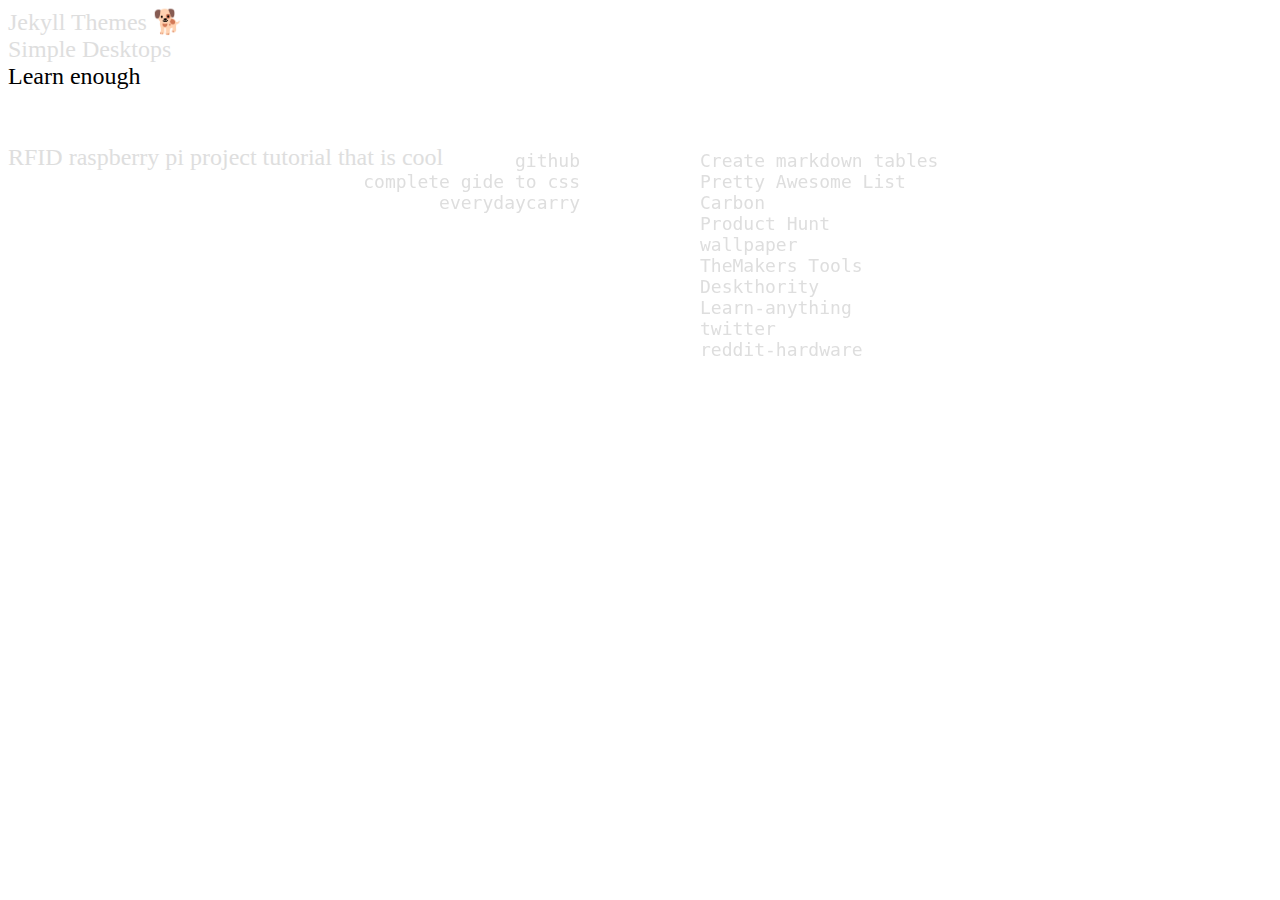
==== index.html @ 8e5377d6 ":racehorse:" ====
<!DOCTYPE html>
<html>

<head>
	<meta charset="UTF-8">
	<title>Home</title>
	<link rel="stylesheet" type="text/css" href="style.css">
</head>

<body>

	<img src="https://startpages.github.io/startpages/start-druz320/rocket.jpg" id="bg" alt="">

	<div class="books">
		<a href="http://www.tablesgenerator.com/markdown_tables#">Create markdown tables</a><br>
		<a href="https://www.prettyawesomelists.com">Pretty Awesome List</a><br>
		<a href="https://carbon.now.sh">Carbon</a><br>
		<a href="https://www.producthunt.com">Product Hunt</a><br>
		<a href="http://icanbecreative.com/article/simple-desktop-wallpapers-for-minimalist-lovers/">wallpaper</a><br>
		<a href="http://themakers.io/tools">TheMakers Tools</a><br>
		<a href="https://deskthority.net/">Deskthority</a><br>
		<a href="https://learn-anything.xyz/">Learn-anything</a>
		</br>
		<a href="https://www.twitter.com/">twitter</a>
		<br>
		<a href="https://www.reddit.com/r/hwstartups/">reddit-hardware</a>
		<br>
	</div>
	<div class="books2">
		<a href="http://github.com/">github</a>
		<br>
		<a href=https://css-tricks.com/snippets/css/complete-guide-grid/ ">complete gide to css</a><br>	
		<a href="http://everydaycarry.com ">everydaycarry</a><br>
	</div>
	<div class="books3">
			<a href="https://jekyllthemes.io">Jekyll Themes</a> 🐕<br> 
<a href="http://simpledesktops.com/browse/">Simple Desktops</a> <br>
		<a href"http://www.learnenough.com">Learn enough</a><br>
		<br>
		<br>
<a href="https://github.com/hoveeman/music-cards">RFID raspberry pi project tutorial that is cool</a>
</body>
</html>
---- style.css ----
#bg {
	position: fixed;
	top: -100px;
	left: 0;

	width: 100%;
}

body {
	backround-size: cover;
	font-size: 24px;
}


div.books {
	margin-left: 50%;
	text-align: left;
	padding-left: 60px;

	font-family: Tamsyn, Monospace, Helvetica Neue;
	font-weight: 300;
	font-size: 0.75em;

	position: fixed;
	left: 0px;
	top: 150px;
}

div.books2 {
	margin-right: 50%;
	text-align: right;
	padding-right: 60px;

	font-family: Tamsyn, Monospace, Helvetica Neue;
	font-weight: 300;
	font-size: 0.75em;

	position: fixed;
	right: 0px;
	top: 150px;
}

a:link {
	text-decoration: none;
	color: #dedede;
}

a:visited {
	color: #dedede;
}

a:hover {
	text-decoration: none;
	color: #3c6eb4;
}
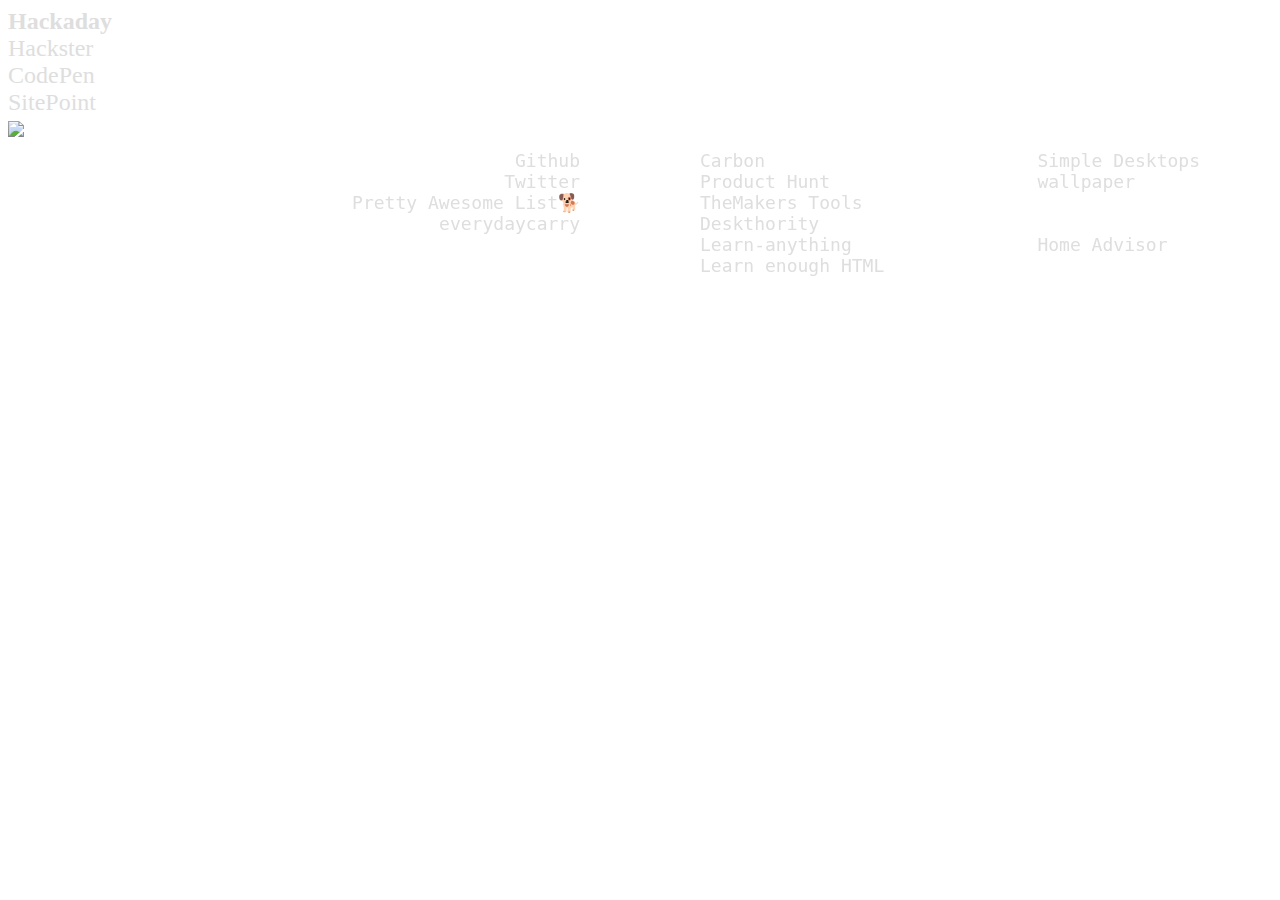
==== commit bbab0830: "added favicon" ====
--- a/index.html
+++ b/index.html
@@ -3,8 +3,9 @@
 
 <head>
 	<meta charset="UTF-8">
-	<title>Home</title>
+	<title>My Start Page</title>
 	<link rel="stylesheet" type="text/css" href="style.css">
+	<link rel="shortcut icon" href="https://i.imgur.com/3HI3eVR.png">
 </head>
 
 <body>
@@ -12,32 +13,32 @@
 	<img src="https://startpages.github.io/startpages/start-druz320/rocket.jpg" id="bg" alt="">
 
 	<div class="books">
-		<a href="http://www.tablesgenerator.com/markdown_tables#">Create markdown tables</a><br>
-		<a href="https://www.prettyawesomelists.com">Pretty Awesome List</a><br>
 		<a href="https://carbon.now.sh">Carbon</a><br>
 		<a href="https://www.producthunt.com">Product Hunt</a><br>
-		<a href="http://icanbecreative.com/article/simple-desktop-wallpapers-for-minimalist-lovers/">wallpaper</a><br>
 		<a href="http://themakers.io/tools">TheMakers Tools</a><br>
 		<a href="https://deskthority.net/">Deskthority</a><br>
-		<a href="https://learn-anything.xyz/">Learn-anything</a>
-		</br>
-		<a href="https://www.twitter.com/">twitter</a>
-		<br>
-		<a href="https://www.reddit.com/r/hwstartups/">reddit-hardware</a>
-		<br>
+		<a href="https://learn-anything.xyz/">Learn-anything</a></br>
+		<a href="https://www.learnenough.com/html-tutorial">Learn enough HTML</a><br>
 	</div>
 	<div class="books2">
-		<a href="http://github.com/">github</a>
-		<br>
-		<a href=https://css-tricks.com/snippets/css/complete-guide-grid/ ">complete gide to css</a><br>	
-		<a href="http://everydaycarry.com ">everydaycarry</a><br>
+		<a href="https://github.com/">Github</a><br>
+		<a href="https://twitter.com">Twitter</a><br>
+		<a href="https://www.prettyawesomelists.com">Pretty Awesome List🐕</a><br>
+		<a href="http://everydaycarry.com">everydaycarry</a><br>
 	</div>
 	<div class="books3">
-			<a href="https://jekyllthemes.io">Jekyll Themes</a> 🐕<br> 
-<a href="http://simpledesktops.com/browse/">Simple Desktops</a> <br>
-		<a href"http://www.learnenough.com">Learn enough</a><br>
-		<br>
-		<br>
-<a href="https://github.com/hoveeman/music-cards">RFID raspberry pi project tutorial that is cool</a>
+			<a href="http://simpledesktops.com/browse/">Simple Desktops</a> <br>
+			<a href="http://icanbecreative.com/article/simple-desktop-wallpapers-for-minimalist-lovers/">wallpaper</a><br>	
+			<br>
+			<br>
+			<a href="https://www.homeadvisor.com">Home Advisor</a><br>
+	</div>
+	<div class="books4"></div>
+			<a href="https://hackaday.io/lists"><strong>Hackaday</strong></a><br>
+			<a href="https://www.hackster.io">Hackster</a><br>
+			<a href="https://codepen.io/pen/">CodePen</div></a><br>
+			<a href="https://www.sitepoint.com">SitePoint</div></a><br>
+			<img src="https://cdn.mdn.mozilla.net/static/img/favicon72.cc65d1d762a0.png" width="45" height="=45"
+	</div>
 </body>
 </html>
--- a/style.css
+++ b/style.css
@@ -40,16 +40,47 @@
 	top: 150px;
 }
 
+div.books3 {
+	margin-right: 00%;
+	text-align: left;
+	padding-right: 20px;
+
+	font-family: Tamsyn, Monospace, Helvetica Neue;
+	font-weight: 300;
+	font-size: 0.75em;
+
+	position: fixed;
+	right: 60px;
+	top: 150px;
+}
+
+div.books4 {
+	margin-left: 10%;
+	text-align: left;
+	padding-left: 10px;
+
+	font-family: Tamsyn, Monospace, Helvetica Neue;
+	font-weight: 300;
+	font-size: 0.75em;
+
+	position: fixed;
+	left: 80px;
+	top: 20px;
+
+}
+
 a:link {
 	text-decoration: none;
 	color: #dedede;
 }
 
 a:visited {
-	color: #dedede;
+	color: #fc0a5b;
 }
 
 a:hover {
 	text-decoration: none;
-	color: #3c6eb4;
+	color: #7eff0e;
 }
+
+/* Comment */ 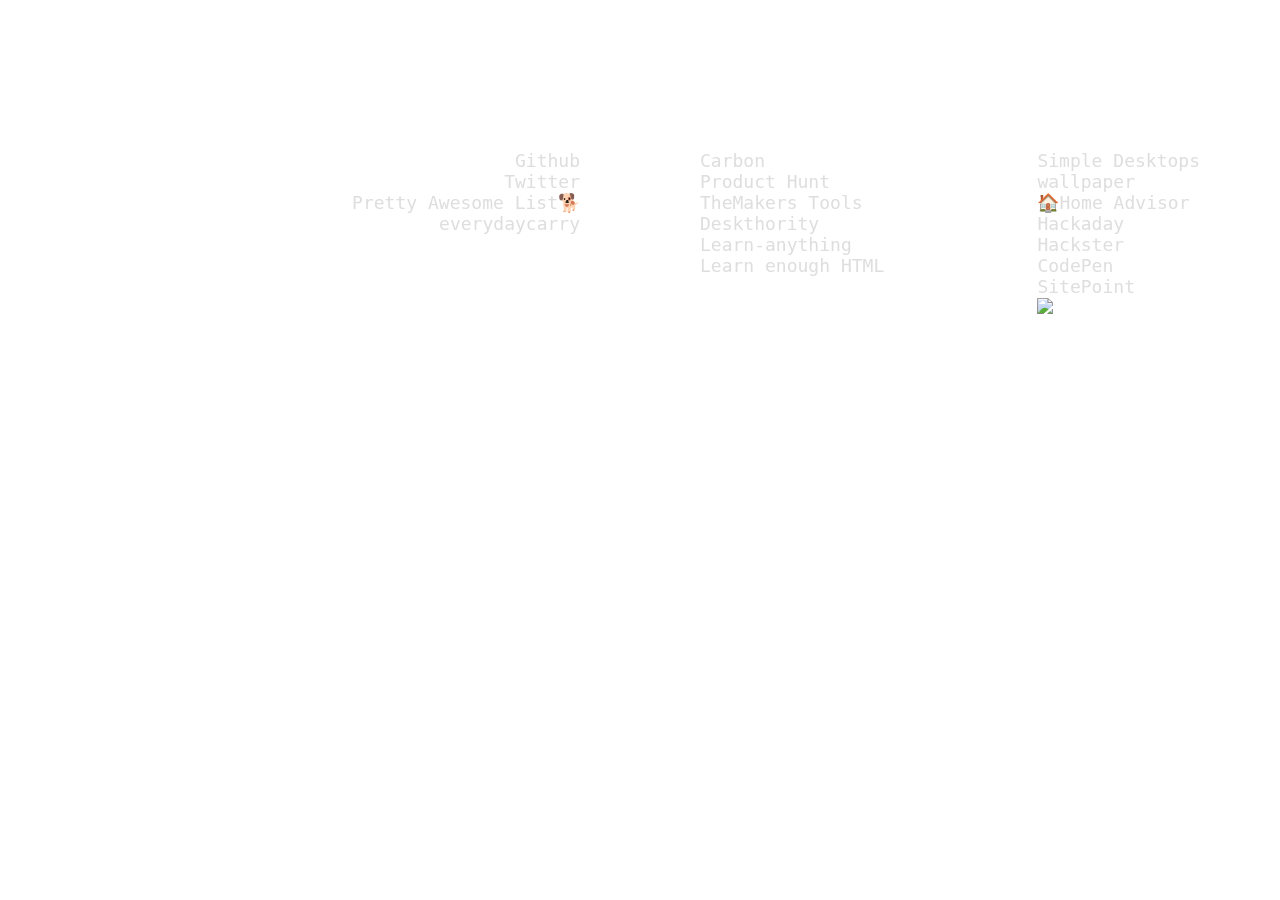
==== commit 3a4ad7ec: ":fire: deleted books4" ====
--- a/index.html
+++ b/index.html
@@ -29,16 +29,13 @@
 	<div class="books3">
 			<a href="http://simpledesktops.com/browse/">Simple Desktops</a> <br>
 			<a href="http://icanbecreative.com/article/simple-desktop-wallpapers-for-minimalist-lovers/">wallpaper</a><br>	
-			<br>
-			<br>
-			<a href="https://www.homeadvisor.com">Home Advisor</a><br>
-	</div>
-	<div class="books4"></div>
-			<a href="https://hackaday.io/lists"><strong>Hackaday</strong></a><br>
+			<a href="https://www.homeadvisor.com">🏠Home Advisor</a><br>
+			<a href="https://hackaday.io/lists">Hackaday</a><br>
 			<a href="https://www.hackster.io">Hackster</a><br>
-			<a href="https://codepen.io/pen/">CodePen</div></a><br>
-			<a href="https://www.sitepoint.com">SitePoint</div></a><br>
-			<img src="https://cdn.mdn.mozilla.net/static/img/favicon72.cc65d1d762a0.png" width="45" height="=45"
+			<a href="https://codepen.io/pen/">CodePen</a><br>
+			<a href="https://www.sitepoint.com">SitePoint</a><br>
+			<img src="https://cdn.mdn.mozilla.net/static/img/favicon72.cc65d1d762a0.png" width="45" height="=45">
 	</div>
 </body>
 </html>
+
--- a/style.css
+++ b/style.css
@@ -55,16 +55,16 @@
 }
 
 div.books4 {
-	margin-left: 10%;
+	margin-left: 30%;
 	text-align: left;
-	padding-left: 10px;
+	padding-left: 20px;
 
 	font-family: Tamsyn, Monospace, Helvetica Neue;
 	font-weight: 300;
 	font-size: 0.75em;
 
 	position: fixed;
-	left: 80px;
+	left: 40px;
 	top: 20px;
 
 }
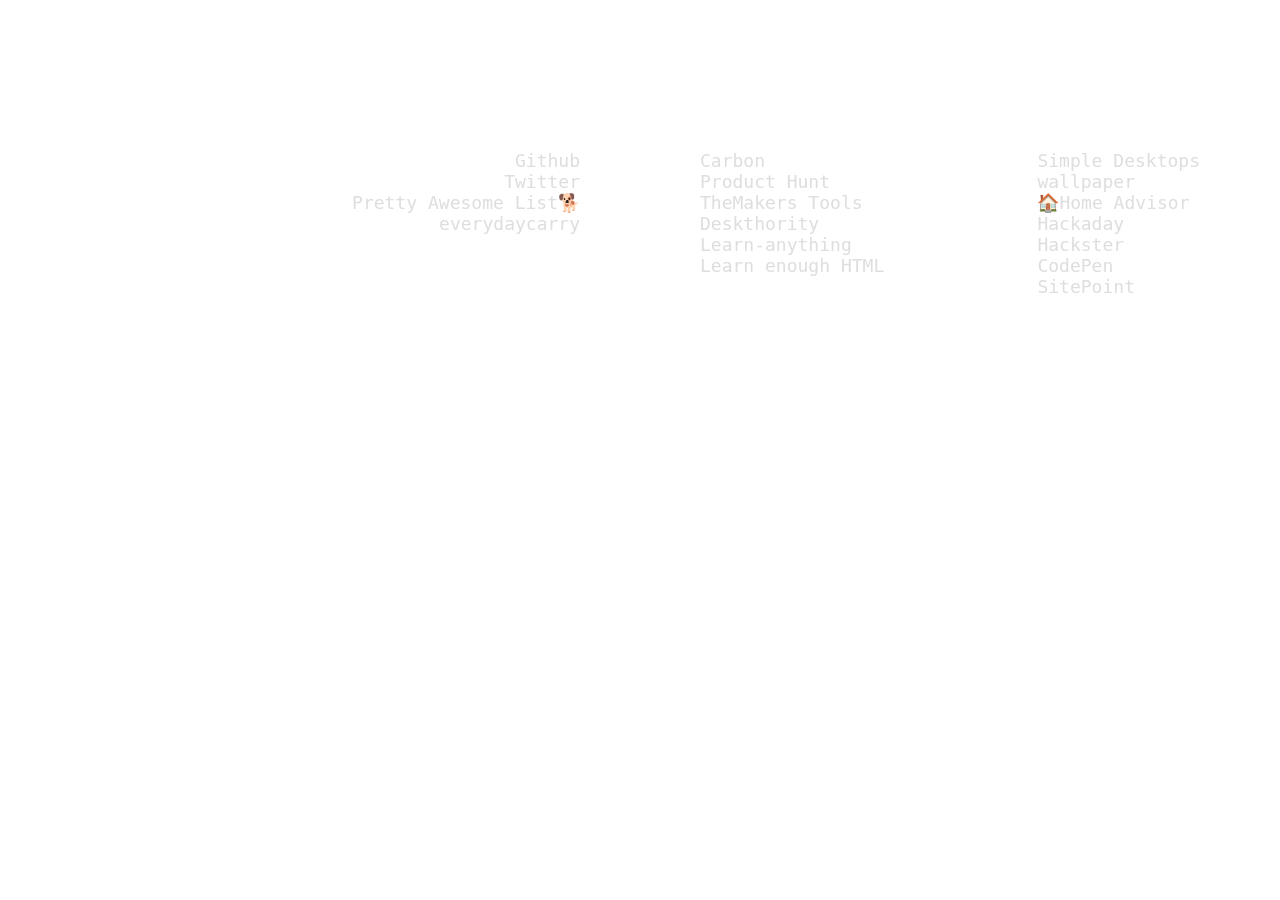
==== commit 3d023b34: "removed favicon" ====
--- a/index.html
+++ b/index.html
@@ -34,7 +34,6 @@
 			<a href="https://www.hackster.io">Hackster</a><br>
 			<a href="https://codepen.io/pen/">CodePen</a><br>
 			<a href="https://www.sitepoint.com">SitePoint</a><br>
-			<img src="https://cdn.mdn.mozilla.net/static/img/favicon72.cc65d1d762a0.png" width="45" height="=45">
 	</div>
 </body>
 </html>
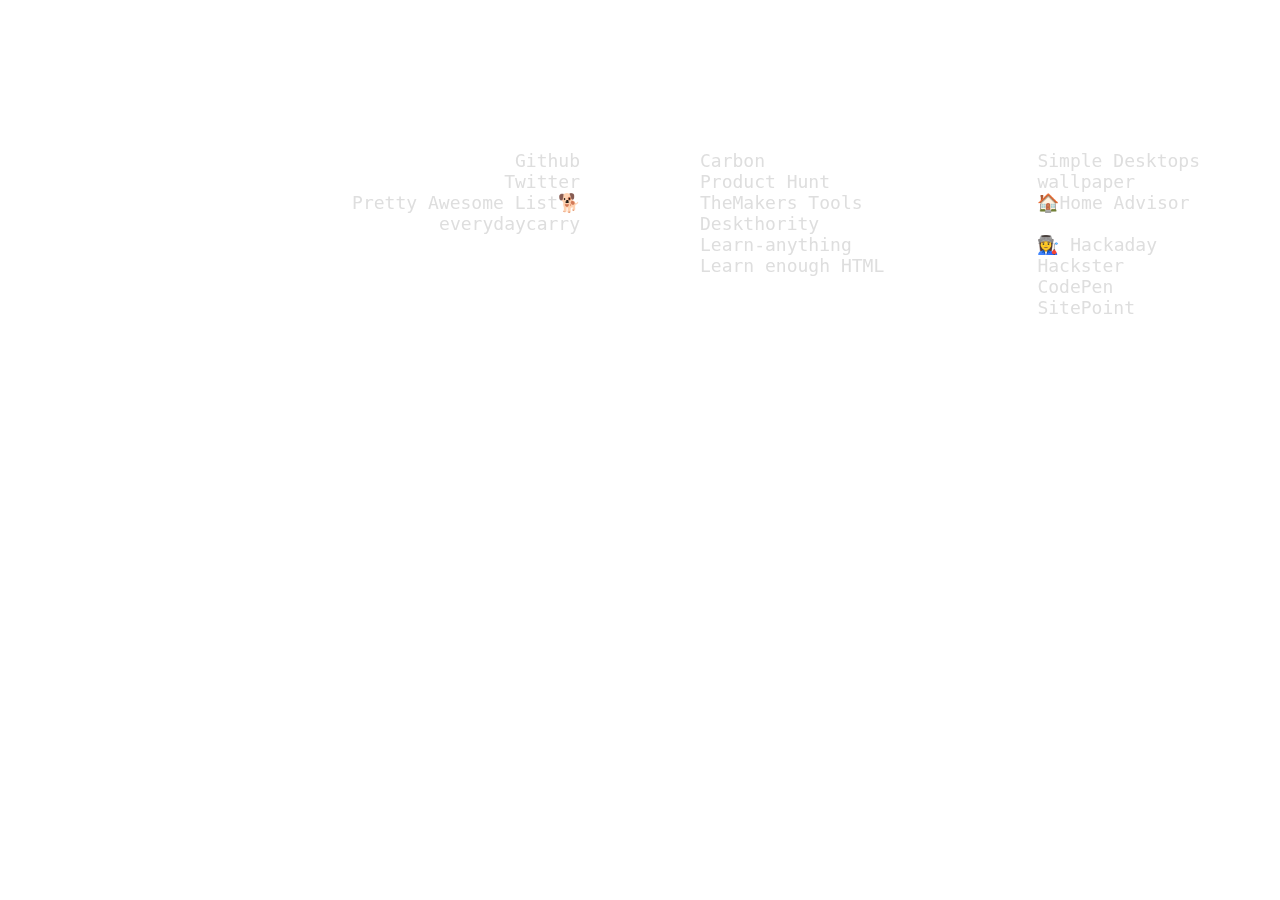
==== commit 4b5a9182: "added emoji" ====
--- a/index.html
+++ b/index.html
@@ -30,6 +30,7 @@
 			<a href="http://simpledesktops.com/browse/">Simple Desktops</a> <br>
 			<a href="http://icanbecreative.com/article/simple-desktop-wallpapers-for-minimalist-lovers/">wallpaper</a><br>	
 			<a href="https://www.homeadvisor.com">🏠Home Advisor</a><br>
+			<br>👩‍🏭
 			<a href="https://hackaday.io/lists">Hackaday</a><br>
 			<a href="https://www.hackster.io">Hackster</a><br>
 			<a href="https://codepen.io/pen/">CodePen</a><br>
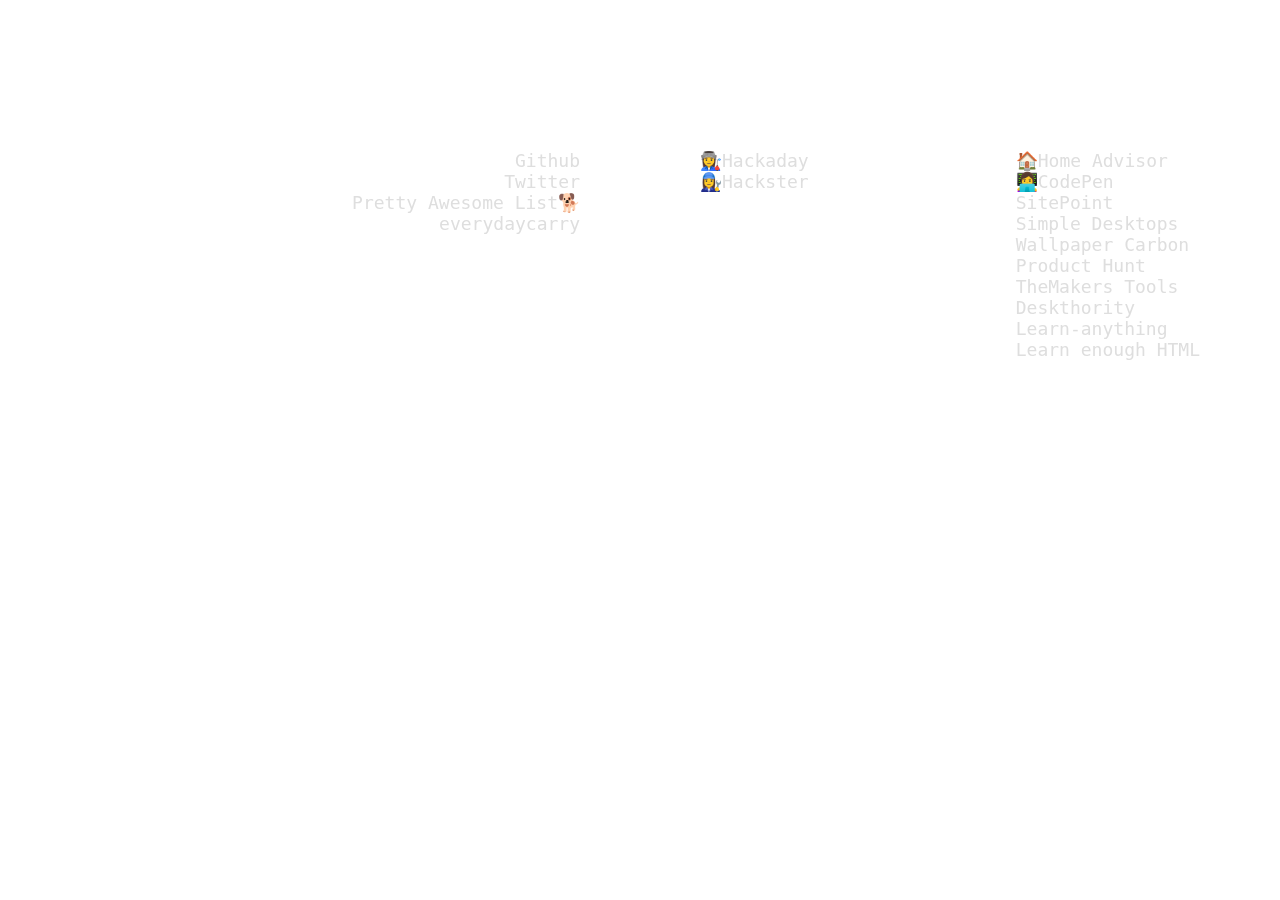
==== commit 6948a01c: "moving stuff around" ====
--- a/index.html
+++ b/index.html
@@ -13,12 +13,10 @@
 	<img src="https://startpages.github.io/startpages/start-druz320/rocket.jpg" id="bg" alt="">
 
 	<div class="books">
-		<a href="https://carbon.now.sh">Carbon</a><br>
-		<a href="https://www.producthunt.com">Product Hunt</a><br>
-		<a href="http://themakers.io/tools">TheMakers Tools</a><br>
-		<a href="https://deskthority.net/">Deskthority</a><br>
-		<a href="https://learn-anything.xyz/">Learn-anything</a></br>
-		<a href="https://www.learnenough.com/html-tutorial">Learn enough HTML</a><br>
+		<a href="https://hackaday.io/lists">👩‍🏭Hackaday</a>
+		<br>
+		<a href="https://www.hackster.io">👩‍🔧Hackster</a>
+		<br>
 	</div>
 	<div class="books2">
 		<a href="https://github.com/">Github</a><br>
@@ -27,14 +25,25 @@
 		<a href="http://everydaycarry.com">everydaycarry</a><br>
 	</div>
 	<div class="books3">
-			<a href="http://simpledesktops.com/browse/">Simple Desktops</a> <br>
-			<a href="http://icanbecreative.com/article/simple-desktop-wallpapers-for-minimalist-lovers/">wallpaper</a><br>	
 			<a href="https://www.homeadvisor.com">🏠Home Advisor</a><br>
-			<br>👩‍🏭
-			<a href="https://hackaday.io/lists">Hackaday</a><br>
-			<a href="https://www.hackster.io">Hackster</a><br>
-			<a href="https://codepen.io/pen/">CodePen</a><br>
+			
+			<a href="https://codepen.io/pen/">👩‍💻CodePen</a><br>
 			<a href="https://www.sitepoint.com">SitePoint</a><br>
+			<a href="http://simpledesktops.com/browse/">Simple Desktops</a><br>
+			<a href="http://icanbecreative.com/article/simple-desktop-wallpapers-for-minimalist-lovers/">Wallpaper</a>
+			<a href="https://carbon.now.sh">Carbon</a>
+			<br>
+			<a href="https://www.producthunt.com">Product Hunt</a>
+			<br>
+			<a href="http://themakers.io/tools">TheMakers Tools</a>
+			<br>
+			<a href="https://deskthority.net/">Deskthority</a>
+			<br>
+			<a href="https://learn-anything.xyz/">Learn-anything</a>
+			</br>
+			<a href="https://www.learnenough.com/html-tutorial">Learn enough HTML</a>
+			<br>
+			<br>
 	</div>
 </body>
 </html>
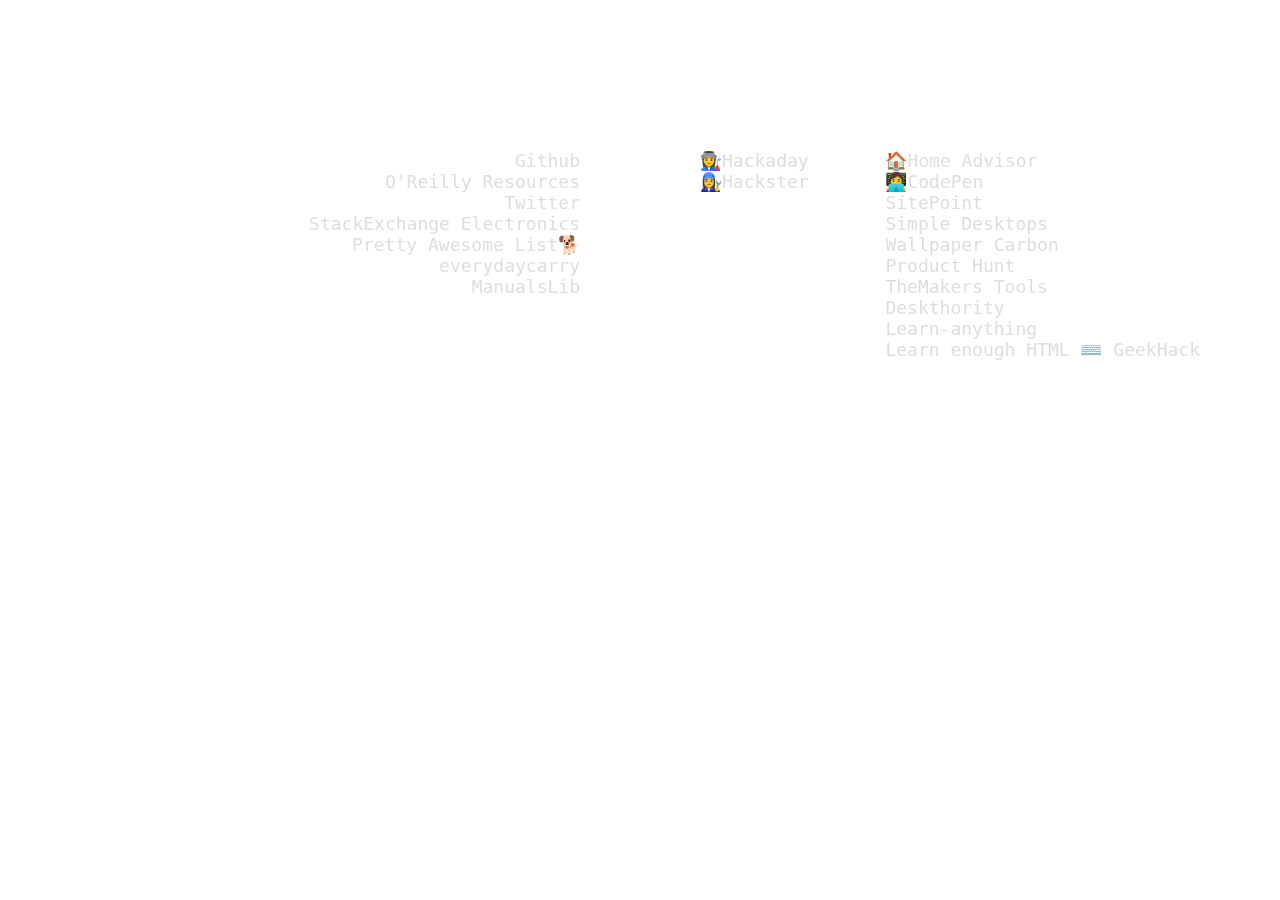
==== commit 07783350: "Update index.html" ====
--- a/index.html
+++ b/index.html
@@ -20,13 +20,15 @@
 	</div>
 	<div class="books2">
 		<a href="https://github.com/">Github</a><br>
+		<a href="https://resources.oreilly.com/">O'Reilly Resources</a><br>
 		<a href="https://twitter.com">Twitter</a><br>
+		<a href="https://electronics.stackexchange.com/">StackExchange Electronics</a><br>
 		<a href="https://www.prettyawesomelists.com">Pretty Awesome List🐕</a><br>
 		<a href="http://everydaycarry.com">everydaycarry</a><br>
+		<a href="https://www.manualslib.com">ManualsLib</a><br>
 	</div>
 	<div class="books3">
 			<a href="https://www.homeadvisor.com">🏠Home Advisor</a><br>
-			
 			<a href="https://codepen.io/pen/">👩‍💻CodePen</a><br>
 			<a href="https://www.sitepoint.com">SitePoint</a><br>
 			<a href="http://simpledesktops.com/browse/">Simple Desktops</a><br>
@@ -42,6 +44,7 @@
 			<a href="https://learn-anything.xyz/">Learn-anything</a>
 			</br>
 			<a href="https://www.learnenough.com/html-tutorial">Learn enough HTML</a>
+			<a href="https://geekhack.org">⌨️ GeekHack</a><br>
 			<br>
 			<br>
 	</div>
